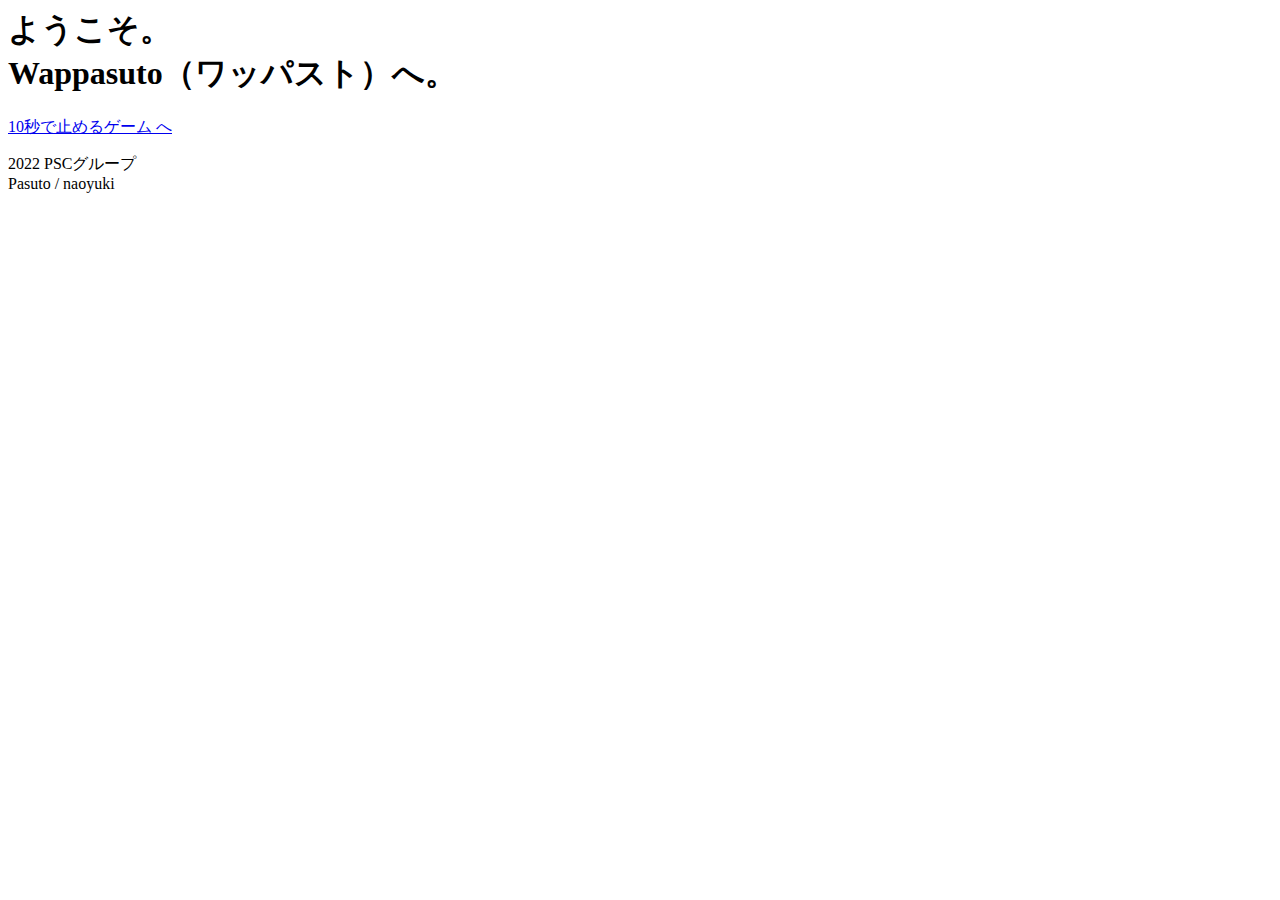
==== index.html @ e98aa9fd "Update" ====
<head>
  <meta name="description" content="Webアプリやツールなどを無料で提供。オンラインウェブアプリサイト「Wappasuto（ワッパスト）」" />
  <meta property="og:url" content="https://naoyuki2110.github.io/wappasuto-psc/" />
  <meta property="og:type" content="website" />
  <meta property="og:title" content="TOP | Wappasuto（ワッパスト）" />
  <meta property="og:description" content="Webアプリやツールなどを無料で提供。オンラインウェブアプリサイト「Wappasuto（ワッパスト）」" />
  <meta property="og:site_name" content="Wappasuto（ワッパスト）" />
  <!-- <meta property="og:image" content="https://naoyuki2110.github.io/naoyukigamework/images/ngwlogo.png" /> -->
  <title>TOP | Wappasuto（ワッパスト）</title>
  <link href="https://cdn.jsdelivr.net/npm/bootstrap@5.2.0-beta1/dist/css/bootstrap.min.css" rel="stylesheet"
    integrity="sha384-0evHe/X+R7YkIZDRvuzKMRqM+OrBnVFBL6DOitfPri4tjfHxaWutUpFmBp4vmVor" crossorigin="anonymous">
  <script src="https://cdn.jsdelivr.net/npm/bootstrap@5.2.0-beta1/dist/js/bootstrap.bundle.min.js"
    integrity="sha384-pprn3073KE6tl6bjs2QrFaJGz5/SUsLqktiwsUTF55Jfv3qYSDhgCecCxMW52nD2"
    crossorigin="anonymous"></script>
</head>

<body>
  <h1 class="text-center py-3 border-bottom border-dark">ようこそ。<br>Wappasuto（ワッパスト）へ。</h1>
  <div class="container py-3">
    <div class="row justify-content-center">
      <div class="py-3 col-lg-5">
        <a href="/wappasuto-psc/apps/10secgame" class="btn btn-success py-2 w-100">10秒で止めるゲーム へ</a>
      </div>
    </div>
  </div>
  <!-- Footer -->
  <div class="bg-white border-top border-dark">
    <p class="text-center py-3">2022 PSCグループ<br>Pasuto / naoyuki</p>
  </div>
</body>
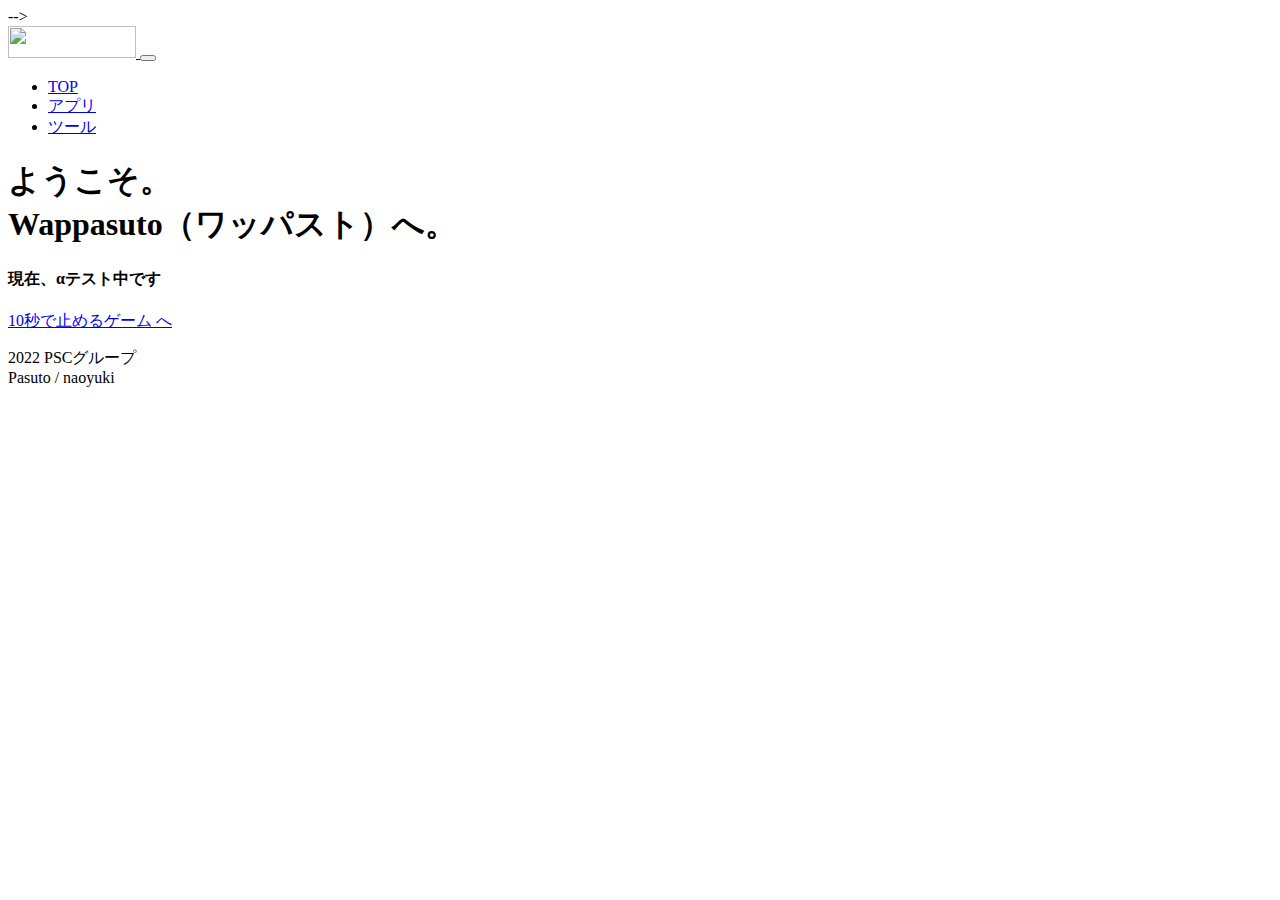
==== commit 95a03e46: "init-deploy" ====
--- a/index.html
+++ b/index.html
@@ -5,23 +5,49 @@
   <meta property="og:title" content="TOP | Wappasuto（ワッパスト）" />
   <meta property="og:description" content="Webアプリやツールなどを無料で提供。オンラインウェブアプリサイト「Wappasuto（ワッパスト）」" />
   <meta property="og:site_name" content="Wappasuto（ワッパスト）" />
-  <!-- <meta property="og:image" content="https://naoyuki2110.github.io/naoyukigamework/images/ngwlogo.png" /> -->
+  <meta property="og:image" content="https://naoyuki2110.github.io/wappasuto-psc/assets/images/wappasuto-mark-01.png" /> -->
   <title>TOP | Wappasuto（ワッパスト）</title>
+  <link rel="icon" type="image/x-icon" href="/wappasuto-psc/assets/images/favicon.ico">
   <link href="https://cdn.jsdelivr.net/npm/bootstrap@5.2.0-beta1/dist/css/bootstrap.min.css" rel="stylesheet"
     integrity="sha384-0evHe/X+R7YkIZDRvuzKMRqM+OrBnVFBL6DOitfPri4tjfHxaWutUpFmBp4vmVor" crossorigin="anonymous">
   <script src="https://cdn.jsdelivr.net/npm/bootstrap@5.2.0-beta1/dist/js/bootstrap.bundle.min.js"
     integrity="sha384-pprn3073KE6tl6bjs2QrFaJGz5/SUsLqktiwsUTF55Jfv3qYSDhgCecCxMW52nD2"
     crossorigin="anonymous"></script>
 </head>
-
 <body>
-  <h1 class="text-center py-3 border-bottom border-dark">ようこそ。<br>Wappasuto（ワッパスト）へ。</h1>
+<nav class="navbar navbar-expand-lg bg-light border-bottom border-success">
+  <div class="container-fluid">
+    <a class="navbar-brand ms-3" href="#">
+    <img src="/wappasuto-psc/assets/images/wappasuto-logo-01.png" alt="" width="128" height="32">
+    </a>
+    <button class="navbar-toggler" type="button" data-bs-toggle="collapse" data-bs-target="#navbarSupportedContent" aria-controls="navbarSupportedContent" aria-expanded="false" aria-label="Toggle navigation">
+      <span class="navbar-toggler-icon"></span>
+    </button>
+    <div class="collapse navbar-collapse" id="navbarSupportedContent">
+      <ul class="navbar-nav ms-auto mb-2 mb-lg-0 me-5">
+        <li class="nav-item">
+          <a class="nav-link active fw-bold" aria-current="page" href="#">TOP</a>
+        </li>
+        <li class="nav-item">
+          <a class="nav-link fw-bold" href="#">アプリ</a>
+        </li>
+        <li class="nav-item">
+          <a class="nav-link fw-bold" href="#">
+            ツール
+          </a>
+        </li>
+      </ul>
+    </div>
+  </div>
+</nav>
+  <h1 class="text-center py-3 ">ようこそ。<br>Wappasuto（ワッパスト）へ。</h1>
+  <h4 class="text-center pb-3 border-bottom border-dark text-muted">現在、αテスト中です</h4>
   <div class="container py-3">
-    <div class="row justify-content-center">
-      <div class="py-3 col-lg-5">
-        <a href="/wappasuto-psc/apps/10secgame" class="btn btn-success py-2 w-100">10秒で止めるゲーム へ</a>
-      </div>
+  <div class="row justify-content-center">
+    <div class="py-3 col-lg-5">
+      <a href="/wappasuto-psc/apps/10secgame" class="btn btn-success py-2 w-100">10秒で止めるゲーム へ</a>
     </div>
+  </div>
   </div>
   <!-- Footer -->
   <div class="bg-white border-top border-dark">
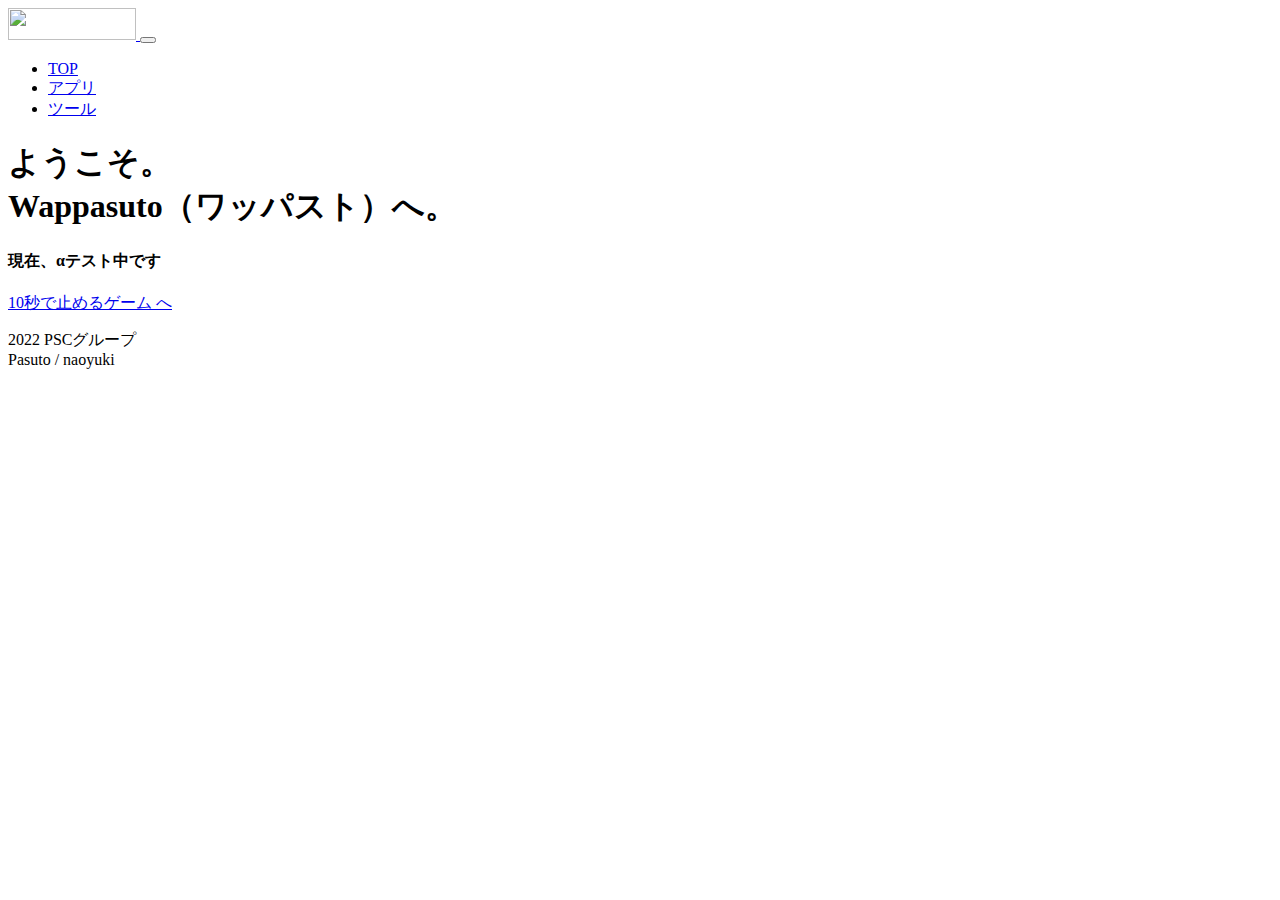
==== commit 3521dcc8: "fix favicon" ====
--- a/index.html
+++ b/index.html
@@ -5,9 +5,9 @@
   <meta property="og:title" content="TOP | Wappasuto（ワッパスト）" />
   <meta property="og:description" content="Webアプリやツールなどを無料で提供。オンラインウェブアプリサイト「Wappasuto（ワッパスト）」" />
   <meta property="og:site_name" content="Wappasuto（ワッパスト）" />
-  <meta property="og:image" content="https://naoyuki2110.github.io/wappasuto-psc/assets/images/wappasuto-mark-01.png" /> -->
+  <meta property="og:image" content="https://naoyuki2110.github.io/wappasuto-psc/assets/images/wappasuto-mark-01.png" />
   <title>TOP | Wappasuto（ワッパスト）</title>
-  <link rel="icon" type="image/x-icon" href="/wappasuto-psc/assets/images/favicon.ico">
+  <link rel="icon" type="image/x-icon" href="https://naoyuki2110.github.io/wappasuto-psc/assets/images/favicon.ico">
   <link href="https://cdn.jsdelivr.net/npm/bootstrap@5.2.0-beta1/dist/css/bootstrap.min.css" rel="stylesheet"
     integrity="sha384-0evHe/X+R7YkIZDRvuzKMRqM+OrBnVFBL6DOitfPri4tjfHxaWutUpFmBp4vmVor" crossorigin="anonymous">
   <script src="https://cdn.jsdelivr.net/npm/bootstrap@5.2.0-beta1/dist/js/bootstrap.bundle.min.js"
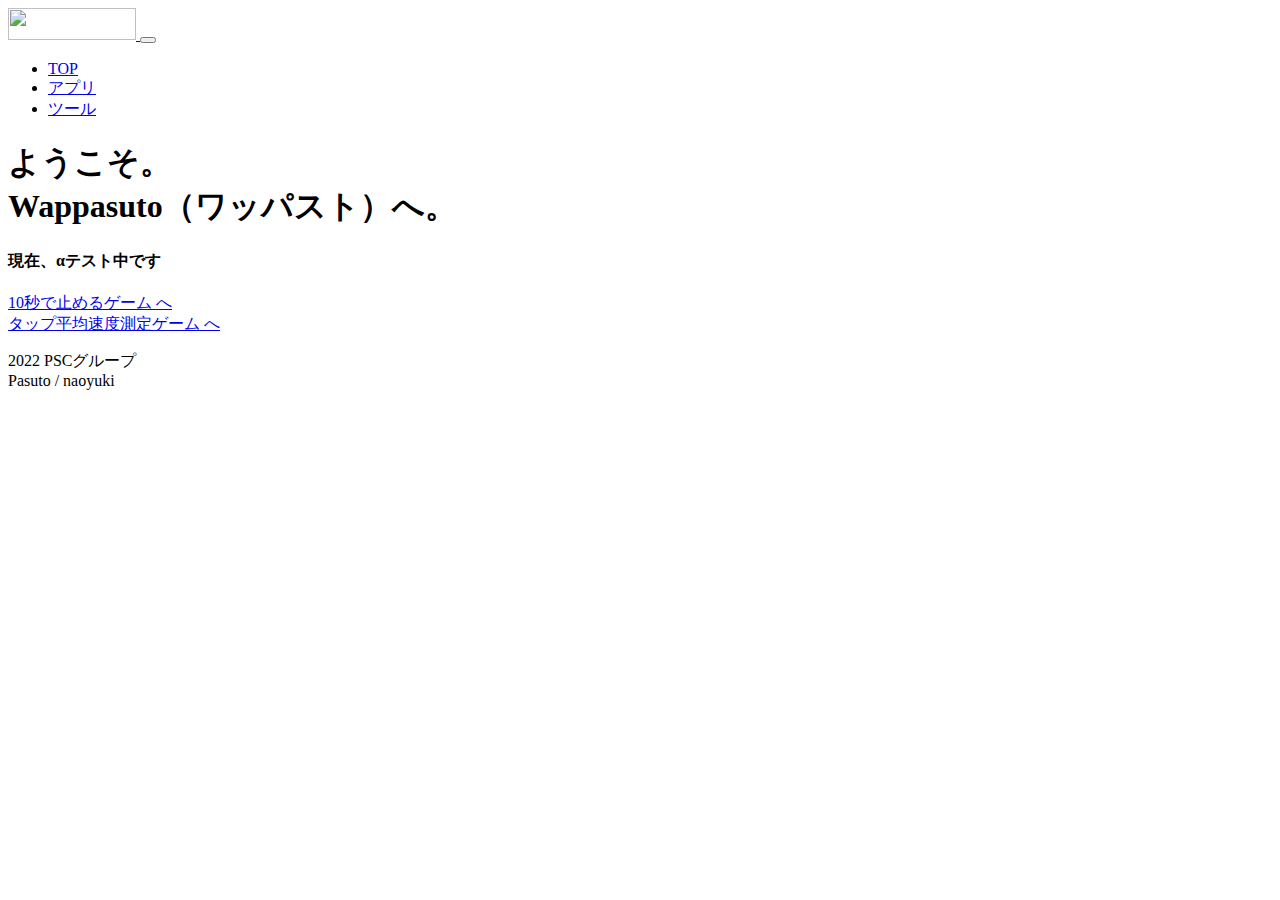
==== commit ba399ced: "new apps" ====
--- a/index.html
+++ b/index.html
@@ -8,11 +8,15 @@
   <meta property="og:image" content="https://naoyuki2110.github.io/wappasuto-psc/assets/images/wappasuto-mark-01.png" />
   <title>TOP | Wappasuto（ワッパスト）</title>
   <link rel="icon" type="image/x-icon" href="https://naoyuki2110.github.io/wappasuto-psc/assets/images/favicon.ico">
+  <link rel="stylesheet" href="/wappasuto-psc/assets/css/theme1.css">
   <link href="https://cdn.jsdelivr.net/npm/bootstrap@5.2.0-beta1/dist/css/bootstrap.min.css" rel="stylesheet"
     integrity="sha384-0evHe/X+R7YkIZDRvuzKMRqM+OrBnVFBL6DOitfPri4tjfHxaWutUpFmBp4vmVor" crossorigin="anonymous">
   <script src="https://cdn.jsdelivr.net/npm/bootstrap@5.2.0-beta1/dist/js/bootstrap.bundle.min.js"
     integrity="sha384-pprn3073KE6tl6bjs2QrFaJGz5/SUsLqktiwsUTF55Jfv3qYSDhgCecCxMW52nD2"
     crossorigin="anonymous"></script>
+    <link rel="preconnect" href="https://fonts.googleapis.com">
+    <link rel="preconnect" href="https://fonts.gstatic.com" crossorigin>
+    <link href="https://fonts.googleapis.com/css2?family=Roboto:ital,wght@0,100;0,300;0,400;0,500;0,700;0,900;1,100;1,300;1,400;1,500;1,700;1,900&display=swap" rel="stylesheet">
 </head>
 <body>
 <nav class="navbar navbar-expand-lg bg-light border-bottom border-success">
@@ -40,12 +44,15 @@
     </div>
   </div>
 </nav>
-  <h1 class="text-center py-3 ">ようこそ。<br>Wappasuto（ワッパスト）へ。</h1>
+  <h1 class="text-center mds1">ようこそ。<br>Wappasuto（ワッパスト）へ。</h1>
   <h4 class="text-center pb-3 border-bottom border-dark text-muted">現在、αテスト中です</h4>
   <div class="container py-3">
   <div class="row justify-content-center">
     <div class="py-3 col-lg-5">
       <a href="/wappasuto-psc/apps/10secgame" class="btn btn-success py-2 w-100">10秒で止めるゲーム へ</a>
+    </div>
+    <div class="py-3 col-lg-5">
+      <a href="/wappasuto-psc/apps/avrspeedtap" class="btn btn-success py-2 w-100">タップ平均速度測定ゲーム へ</a>
     </div>
   </div>
   </div>
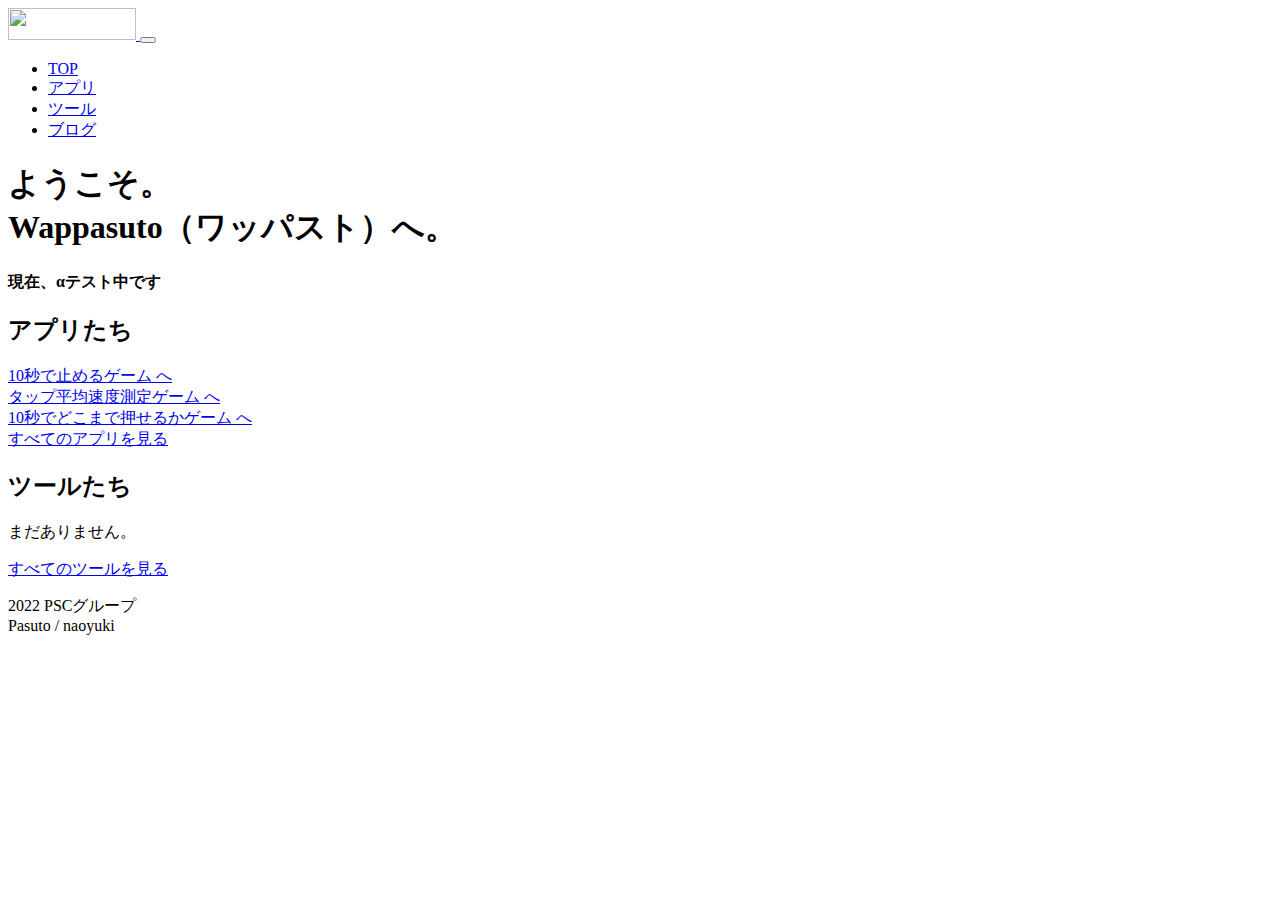
==== commit db0db78f: "アプリとツールのトップページを追加" ====
--- a/index.html
+++ b/index.html
@@ -1,3 +1,5 @@
+<!DOCTYPE html>
+<html>
 <head>
   <meta name="description" content="Webアプリやツールなどを無料で提供。オンラインウェブアプリサイト「Wappasuto（ワッパスト）」" />
   <meta property="og:url" content="https://naoyuki2110.github.io/wappasuto-psc/" />
@@ -33,12 +35,13 @@
           <a class="nav-link active fw-bold" aria-current="page" href="#">TOP</a>
         </li>
         <li class="nav-item">
-          <a class="nav-link fw-bold" href="#">アプリ</a>
+          <a class="nav-link fw-bold" href="/wappasuto-psc/apps/">アプリ</a>
         </li>
         <li class="nav-item">
-          <a class="nav-link fw-bold" href="#">
-            ツール
-          </a>
+          <a class="nav-link fw-bold" href="/wappasuto-psc/tools/">ツール</a>
+        </li>
+        <li class="nav-item">
+          <a class="nav-link fw-bold" href="/wappasuto-psc/blog/">ブログ</a>
         </li>
       </ul>
     </div>
@@ -46,6 +49,7 @@
 </nav>
   <h1 class="text-center mds1">ようこそ。<br>Wappasuto（ワッパスト）へ。</h1>
   <h4 class="text-center pb-3 border-bottom border-dark text-muted">現在、αテスト中です</h4>
+  <h2 class="text-center mds1">アプリたち</h3>
   <div class="container py-3">
   <div class="row justify-content-center">
     <div class="py-3 col-lg-5">
@@ -54,10 +58,22 @@
     <div class="py-3 col-lg-5">
       <a href="/wappasuto-psc/apps/avrspeedtap" class="btn btn-success py-2 w-100">タップ平均速度測定ゲーム へ</a>
     </div>
+    <div class="py-3 col-lg-5">
+      <a href="/wappasuto-psc/apps/tapbtn10sec" class="btn btn-success py-2 w-100">10秒でどこまで押せるかゲーム へ</a>
+    </div>
+    <a href="/wappasuto-psc/apps/" class="text-center fs-5">すべてのアプリを見る</a>
   </div>
+  </div>
+  <h2 class="text-center mds1">ツールたち</h3>
+  <p class="text-center text-muted fs-5">まだありません。</p>
+  <div class="container py-3">
+    <div class="row justify-content-center">
+      <a href="/wappasuto-psc/tools/" class="text-center fs-5">すべてのツールを見る</a>
+    </div>
   </div>
   <!-- Footer -->
   <div class="bg-white border-top border-dark">
     <p class="text-center py-3">2022 PSCグループ<br>Pasuto / naoyuki</p>
   </div>
-</body>+</body>
+</html>